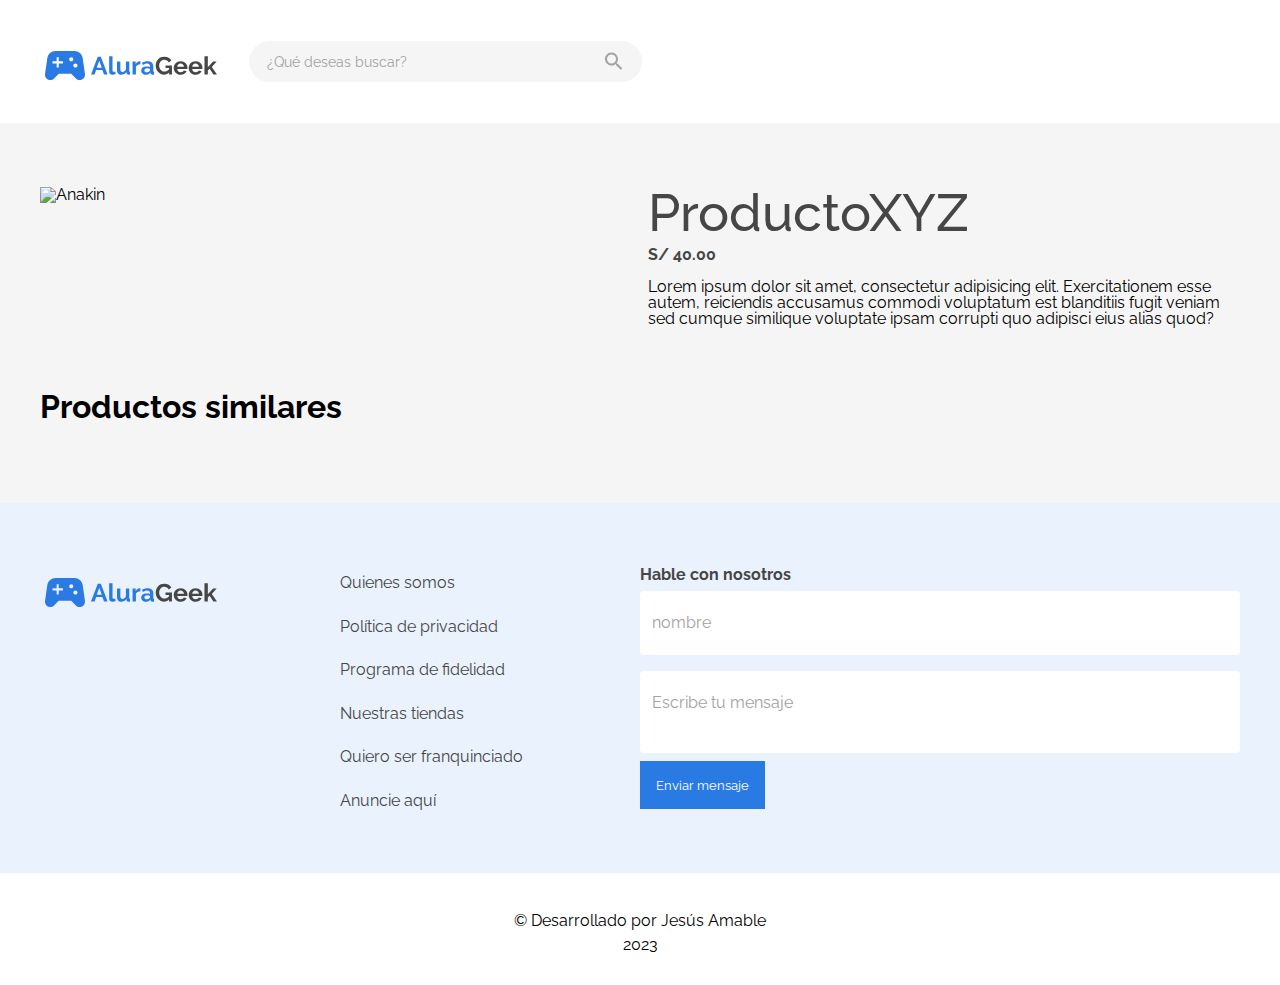
==== description-product.html @ 8d569445 "first commit" ====
<!DOCTYPE html>
<html lang="en">
  <head>
    <meta charset="UTF-8" />
    <meta name="viewport" content="width=device-width, initial-scale=1.0" />
    <title>Alura Geek</title>
    <link rel="preconnect" href="https://fonts.googleapis.com" />
    <link rel="preconnect" href="https://fonts.gstatic.com" crossorigin />
    <link
      href="https://fonts.googleapis.com/css2?family=Raleway&display=swap"
      rel="stylesheet"
    />
    <link rel="shortcut icon" href="assets/sports_esports_black_24dp.svg" />
    <link rel="stylesheet" href="styles/reset.css" />
    <link rel="stylesheet" href="styles/global.css" />
    <link rel="stylesheet" href="styles/contenedor.css" />
    <link rel="stylesheet" href="styles/secciones/menu.css" />
    <link rel="stylesheet" href="styles/secciones/descripcion.css" />
    <link rel="stylesheet" href="styles/secciones/categoria.css" />
    <link rel="stylesheet" href="styles/secciones/contacto.css" />
    <link rel="stylesheet" href="styles/elementos/boton.css" />
    <link rel="stylesheet" href="styles/elementos/entradaTexto.css" />
    <link rel="stylesheet" href="styles/elementos/areaTexto.css" />
    <link rel="stylesheet" href="styles/secciones/pie.css" />
    <!-- Arrow -->
    <link
      rel="stylesheet"
      href="https://fonts.googleapis.com/css2?family=Material+Symbols+Outlined:opsz,wght,FILL,GRAD@48,400,0,0"
    />
  </head>
  <body>
    <header class="menu">
      <div class="contenedor">
        <section class="menu__izquierda">
          <div class="menu__logo">
            <a href="/">
              <img
                src="assets/sports_esports_black_24dp.svg"
                alt="icono consola" />
              <img src="assets/Texto.svg" alt="alura geek"
            /></a>
          </div>
          <div class="menu__buscador">
            <input
              class="menu__buscador__input"
              type="text"
              placeholder="¿Qué deseas buscar?"
            />
            <img
              class="menu__buscador__icon"
              src="assets/Icone.svg"
              alt="icono buscar"
            />
          </div>
        </section>
      </div>
    </header>
    <main class="cuerpo">
      <section class="descripcion">
        <div class="contenedor">
          <div class="descripcion__izquierda">
            <img
              class="descripcion__imagen"
              src="https://pophuntersperu.com/cdn/shop/products/FunkoPopAnakinSkywalker.jpg?v=1644892200"
              alt="Anakin"
            />
          </div>
          <div class="descripcion__derecha">
            <div class="descripcion__contenedor">
              <h2 class="descripcion__titulo">ProductoXYZ</h2>
              <h3 class="descripcion__precio">S/ 40.00</h3>
              <p class="descripcion__descripcion">
                Lorem ipsum dolor sit amet, consectetur adipisicing elit.
                Exercitationem esse autem, reiciendis accusamus commodi
                voluptatum est blanditiis fugit veniam sed cumque similique
                voluptate ipsam corrupti quo adipisci eius alias quod?
              </p>
            </div>
          </div>
        </div>
      </section>
      <section class="categorias" data-background="gris">
        <section class="categoria">
          <div class="contenedor">
            <div class="categoria__cabecera">
              <h3 class="categoria__titulo">Productos similares</h3>
            </div>
            <div class="categoria__productos">
              
            </div>
          </div>
        </section>
      </section>
      <section class="contacto">
        <div class="contenedor">
          <div class="contacto__izquierda">
            <div class="contacto__logo">
              <a href="/">
                <img
                  src="assets/sports_esports_black_24dp.svg"
                  alt="icono consola" />
                <img src="assets/Texto.svg" alt="alura geek"
              /></a>
            </div>
            <div class="contacto__enlace">
              <ul>
                <li><a>Quienes somos</a></li>
                <li><a>Política de privacidad</a></li>
                <li><a>Programa de fidelidad</a></li>
                <li><a>Nuestras tiendas</a></li>
                <li><a>Quiero ser franquinciado</a></li>
                <li><a>Anuncie aquí</a></li>
              </ul>
            </div>
          </div>
          <div class="contacto__derecha">
            <h4>Hable con nosotros</h4>
            <form action="">
              <div class="contenedor__entrada__texto">
                <input
                  class="entrada__texto"
                  id="nombre"
                  name="nombre"
                  type="text"
                  placeholder=" "
                />
                <label class="entrada__etiqueta" for="nombre">nombre</label>
              </div>
              <div class="contenedor__area__texto">
                <textarea
                  class="area__texto"
                  name="mensaje"
                  id="mensaje"
                  placeholder=" "
                ></textarea>
                <label class="area__etiqueta" for="mensaje"
                  >Escribe tu mensaje</label
                >
              </div>
              <div>
                <button class="contacto__boton boton" type="submit">
                  Enviar mensaje
                </button>
              </div>
            </form>
          </div>
        </div>
      </section>
    </main>
    <footer class="pie">
      <p>&copy Desarrollado por Jesús Amable</p>
      <p>2023</p>
    </footer>
    <script type="module" src="controllers/descriptionProduct.controller.js"></script>
  </body>
</html>
---- styles/global.css ----
:root {
  --texto-negro-100: #000;
  --texto-azul-100: #2a7ae4;
  --texto-azul-10:#EAF2FD;
  --texto-blanco-100:#ffffff;
  --texto-gris-100: #464646;
  --texto-gris-50:#A2A2A2;
  --texto-gris-30:#C8C8C8;
  --texto-gris-5:#F5F5F5;
  
  

  --texto-familia:'Raleway', sans-serif;

  --opacidad-negro: 0.2;
}

*,
*::after,
*::before {
  box-sizing: border-box;
}

body {
    font-family: 'Raleway', sans-serif;
}
a{
    text-decoration: none;
    margin-top: 0;
}
---- styles/contenedor.css ----
.contenedor{
    width: 1200px;
}

@media screen and (max-width : 1216px) {
    .contenedor{
        width: 100%;
        padding-left: 2rem;
        padding-right: 2rem;
    }
}

@media screen and (max-width : 426px) {
    .contenedor{
        width: 100%;
        padding-left: 1rem;
        padding-right: 1rem;
    }
}
---- styles/secciones/menu.css ----
.menu {
  display: flex;
  justify-content: center;
  padding: 2rem 0;
}

.menu .contenedor {
  display: flex;
  justify-content: space-between;
  align-items: center;
}

.menu__izquierda {
  display: flex;
  align-items: center;
  gap: 2rem;
}

.menu__buscador {
  border-radius: 999px;
  display: flex;
  width: 393px;
  background-color: var(--texto-gris-5);
  padding: 0.5rem 1rem;
}
.menu__buscador__input {
  border: none;
  outline: none;
  background-color: transparent;
  flex: auto;
  font-size: .875rem;
  font-family: var(--texto-familia);
}
.menu__buscador__input::placeholder {
  color: var(--texto-gris-50);
  font-family: var(--texto-familia);
}
.menu__buscador__icon {
  cursor: pointer;
}
.menu__logo a {
  display: flex;
  align-items: center;
}
.menu__boton__login {
  color: var(--texto-azul-100);
  border: 1px solid var(--texto-azul-100);
  background-color: transparent;
  padding: 1rem;
  font-size: .875rem;
  font-weight: 600;
  text-align: center;
  width: 11.375rem;
  cursor: pointer;
  font-family: var(--texto-familia);
}
@media screen and (max-width:870px) {
  .menu__buscador{
    display: none;
  }
  .menu__boton__login{
    width: 6.3125rem;
  }
}
---- styles/secciones/descripcion.css ----
.descripcion{
    display: flex;
    justify-content: center;
    background-color: var(--texto-gris-5);
    padding-top: 4rem;
}
.descripcion .contenedor{
    display: flex;
    gap: 1rem;
}

.descripcion__imagen{
    aspect-ratio: 13/10;
    width: 100%;
    object-fit: cover;
}
.descripcion__izquierda{
    width: calc(50% - .25rem);
}
.descripcion__derecha{
    display: flex;
    align-items: center;
    width: calc(50% - .25rem);
}
.descripcion__contenedor{
    display: flex;
    flex-direction: column;
    gap: .5rem;
}
.descripcion__titulo{
    font-size: 3.25rem;
    color: var(--texto-gris-100);
    font-weight: 500;
}

.descripcion__precio{
    font-size: 1rem;
    color: var(--texto-gris-100);
    font-weight: 700;
}

@media screen and (max-width:769px){
    .descripcion__titulo{
        font-size: 1.375rem;
    }
    .descripcion__izquierda{
        width: calc(35% - .25rem);
    }
    .descripcion__derecha{
        width: calc(65% - .25rem);
    }
}

@media screen and (max-width:601px) {
    .descripcion .contenedor{
        flex-wrap: wrap;
    }
    .descripcion__izquierda{
        width: calc(100%);
    }
    .descripcion__derecha{
        width: calc(100%);
    }
}
---- styles/secciones/categoria.css ----
.categorias {
  padding: 2rem 0;
}

[data-background="gris"]{
  background-color: var(--texto-gris-5);
}
.categoria {
  display: flex;
  justify-content: center;
  padding: 2rem 0;
}

.categoria__titulo {
  font-size: 2rem;
  font-weight: 700;
  margin-bottom: 1rem;
}
.categoria__productos {
  display: grid;
  grid-template-columns:repeat(auto-fill,minMax(max(136px,15%),1fr));
  justify-content: left;
  gap: 1rem;
}
.categoria__cabecera {
  display: flex;
  justify-content: space-between;
}
.categoria__enlace{
    margin: 0;
    display: flex;
    font-size: 1rem;
    font-weight: 700;
    color: var(--texto-azul-100);
    text-decoration: none;
    align-items: center;
    cursor: pointer;
}

.categoria__producto__imagen {
  height: 174px;
  width: 100%;
}
.categoria__producto > h4,
p,
a {
  display: block;
  margin-top: 0.5rem;
}
.categoria__producto__titulo{
    font-size: .875rem;
    color: var(--texto-gris-100);
    white-space: nowrap;
    overflow: hidden;
    text-overflow: ellipsis;
}
.categoria__producto__precio{
    font-size: 1rem;
    font-weight: 700;
    color: var(--texto-gris-100);
}
.categoria__producto__enlace{
    font-size: 1rem;
    font-weight: 700;
    color: var(--texto-azul-100);
    text-decoration: none;
    cursor: pointer;
}
@media screen and (max-width:1200px){
  .categoria__producto:nth-child(6){
    display: none;
  }
}
@media screen and (max-width:1000px){
  .categoria__producto:nth-child(5){
    display: none;
  }
}
---- styles/secciones/contacto.css ----
.contacto {
  display: flex;
  justify-content: center;
  background-color: var(--texto-azul-10);
  padding: 4rem 0;
}

.contacto .contenedor {
  display: flex;
  justify-content: space-between;
}
.contacto__izquierda{
    width: 50%;
    display: flex;
    justify-content:space-between;
}
.contacto__logo a {
  display: flex;
  align-items: center;
  margin-top: 0;
}
.contacto__enlace{
    width: 50%;
}
.contacto__enlace ul {
  height: 100%;
  display: flex;
  flex-direction: column;
  justify-content: space-between;
  color: var(--texto-gris-100);
}
.contacto__enlace li {
  display: block;
}
/* Formulario de Contacto */
.contacto__derecha{
    width: 50%;
    display: flex;
    justify-content: right;
    flex-direction: column;
}
.contacto__derecha h4{
    font-size: 1rem;
    font-weight: 700;
    color: var(--texto-gris-100);
}
.contacto__derecha form{
    display: flex;
    flex-direction: column;
}
@media screen and (max-width:769px){
    .contacto__izquierda{
        flex-direction: column;
    }
    .contacto__enlace{
        flex:auto;
        width:100%
    }
}
@media screen and (max-width:426px){
    .contacto .contenedor{
        flex-direction: column;
        align-items: center;
    }
    .contacto__izquierda{
        width: 100%;
        align-items: center;
        text-align: center;
    }
    .contacto__enlace{
        height: 13rem;
        margin-bottom: 2rem;
    }
    .contacto__derecha{
        width: 100%;
    }
}
---- styles/elementos/boton.css ----
.boton{
    padding: 1rem;
    border: none;
    outline: none;
    background-color: var(--texto-azul-100);
    color: var(--texto-blanco-100);
    cursor: pointer;
    font-family: var(--texto-familia);
}
---- styles/elementos/entradaTexto.css ----
.contenedor__entrada__texto{
    position: relative;
    background-color: var(--texto-blanco-100);
    padding: .5rem .75rem;
    height: 4rem;
    display: flex;
    align-items: center;
    margin: .5rem 0;
    border-radius: .25rem;

}
.entrada__texto{
    background-color: transparent;
    border: 0;
    outline: none;
    width: 100%;
    height: 1.25rem;
    padding: 0rem;
    font-size: 1rem;
    font-weight: 400;
    line-height: 1.25rem;
    font-family: var(--texto-familia);
}

.entrada__etiqueta{
    position:absolute;
    left: .75rem;
    top:2rem;
    transform: translateY(-50%);
    font-size: 1rem;
    font-weight: 400;
    line-height: 1.25rem;
    color: var(--texto-gris-50);
    transition: .2s ease;
}
.entrada__mensaje__error{
    font-size: .75rem;
    color: red;
    position: absolute;
    left: .75rem;
    bottom: .35rem;
    visibility: hidden;
}
.entrada__mensaje--invalido{
    outline: 1px solid red;
    .entrada__etiqueta{
        color: red;
    }
    .entrada__mensaje__error{
        visibility: visible;
    }
}
.entrada__texto:not(:placeholder-shown) + .entrada__etiqueta,
.entrada__texto:focus + .entrada__etiqueta{
    top: .8rem;
    font-size: 0.75rem;
}
---- styles/elementos/areaTexto.css ----
.contenedor__area__texto{
    position: relative;
    background-color: var(--texto-blanco-100);
    padding: .5rem .75rem;
    height: 5.125rem;
    display: flex;
    align-items: center;
    margin: .5rem 0;
    border-radius: .25rem;
}
.area__texto{
    background-color: transparent;
    border: 0;
    outline: none;
    width: 100%;
    height: 2.5rem;
    padding: 0rem;
    font-size: 1rem;
    font-weight: 400;
    line-height: 1.25rem;
    font-family: var(--texto-familia);
    resize: none;
}

.area__etiqueta{
    position:absolute;
    left: .75rem;
    top:2rem;
    transform: translateY(-50%);
    font-size: 1rem;
    font-weight: 400;
    line-height: 1.25rem;
    color: var(--texto-gris-50);
    transition: .2s ease;
}
.entrada__mensaje--invalido{
    outline: 1px solid red;
    .area__etiqueta{
        color: red;
    }
    .area__mensaje__error{
        visibility: visible;
    }
}
.area__texto:not(:placeholder-shown) + .area__etiqueta,
.area__texto:focus + .area__etiqueta{
    top: .8rem;
    font-size: 0.75rem;
}
---- styles/secciones/pie.css ----
.pie{
    padding: 2rem;
    text-align: center;
}
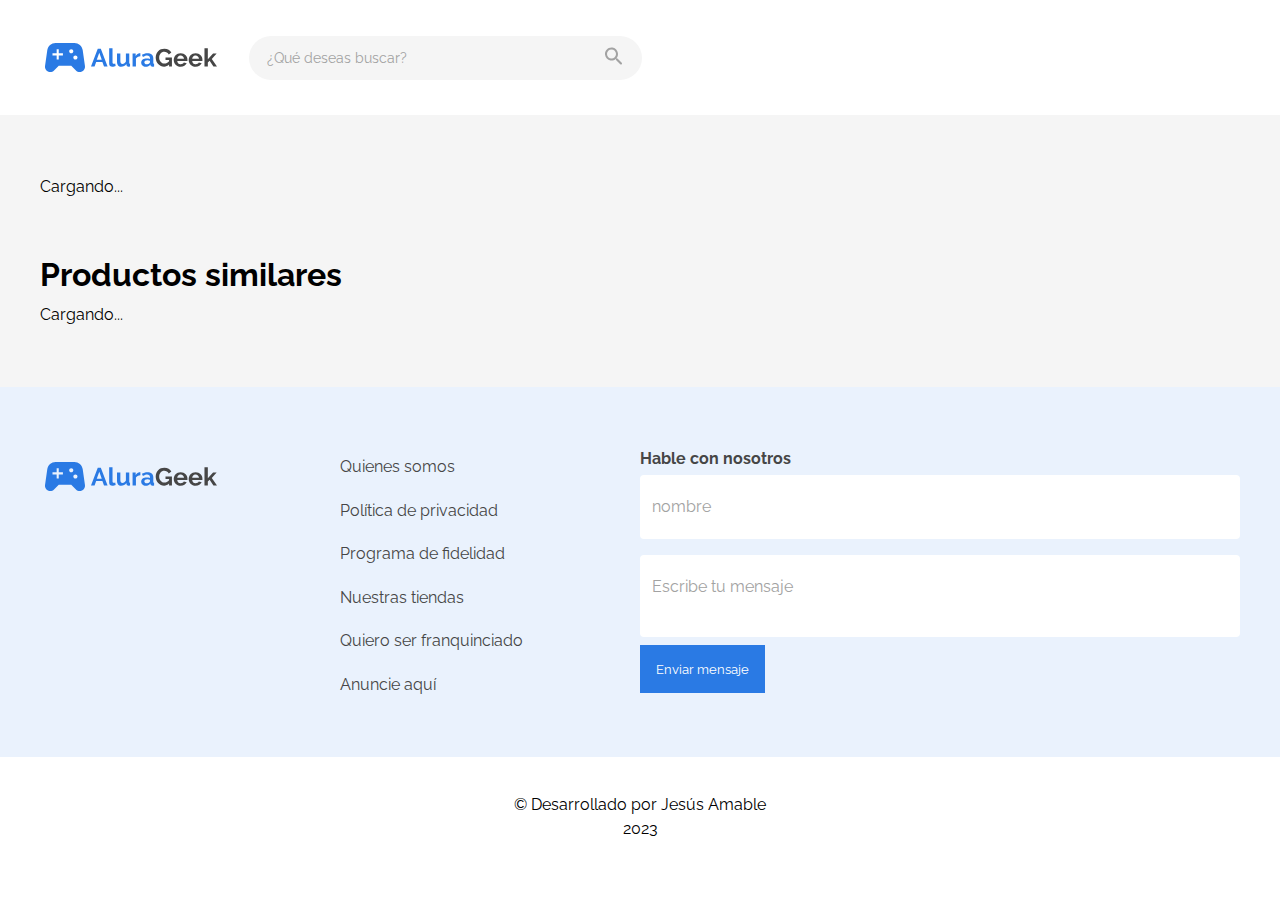
==== commit aec1a100: "Avance Final" ====
--- a/description-product.html
+++ b/description-product.html
@@ -45,37 +45,53 @@
               class="menu__buscador__input"
               type="text"
               placeholder="¿Qué deseas buscar?"
+              data-input-buscador="primario"
             />
+            <button
+              type="button"
+              class="menu__buscador__boton"
+              data-button-buscador="primario"
+            >
+              <img
+                class="menu__buscador__icon"
+                src="assets/Icone.svg"
+                alt="icono buscar"
+              />
+            </button>
+          </div>
+        </section>
+        <section class="menu__buscador__icon--activo">
+          <button
+            type="button"
+            class="menu__buscador__boton"
+            data-button-buscador="secundario"
+          >
             <img
               class="menu__buscador__icon"
               src="assets/Icone.svg"
               alt="icono buscar"
             />
-          </div>
+          </button>
         </section>
       </div>
+      <div class="contenedor">
+        <div class="menu__buscador__modal hide">
+          <input
+            class="menu__buscador__input"
+            type="text"
+            placeholder="¿Qué deseas buscar?"
+            data-input-buscador="secundario"
+          />
+        </div>
+      </div>
+      <script type="module" src="js/searchProduct.js"></script>
     </header>
     <main class="cuerpo">
       <section class="descripcion">
         <div class="contenedor">
-          <div class="descripcion__izquierda">
-            <img
-              class="descripcion__imagen"
-              src="https://pophuntersperu.com/cdn/shop/products/FunkoPopAnakinSkywalker.jpg?v=1644892200"
-              alt="Anakin"
-            />
-          </div>
+          <div class="descripcion__izquierda"></div>
           <div class="descripcion__derecha">
-            <div class="descripcion__contenedor">
-              <h2 class="descripcion__titulo">ProductoXYZ</h2>
-              <h3 class="descripcion__precio">S/ 40.00</h3>
-              <p class="descripcion__descripcion">
-                Lorem ipsum dolor sit amet, consectetur adipisicing elit.
-                Exercitationem esse autem, reiciendis accusamus commodi
-                voluptatum est blanditiis fugit veniam sed cumque similique
-                voluptate ipsam corrupti quo adipisci eius alias quod?
-              </p>
-            </div>
+            <div class="descripcion__contenedor"></div>
           </div>
         </div>
       </section>
@@ -85,9 +101,7 @@
             <div class="categoria__cabecera">
               <h3 class="categoria__titulo">Productos similares</h3>
             </div>
-            <div class="categoria__productos">
-              
-            </div>
+            <div class="categoria__productos"></div>
           </div>
         </section>
       </section>
@@ -122,19 +136,34 @@
                   id="nombre"
                   name="nombre"
                   type="text"
+                  maxlength="50"
+                  minlength="3"
+                  autocomplete="off"
                   placeholder=" "
+                  required
+                  data-type="nombre"
                 />
                 <label class="entrada__etiqueta" for="nombre">nombre</label>
+                <span class="entrada__mensaje__error"
+                  >❗Descripción del mensaje de error</span
+                >
               </div>
               <div class="contenedor__area__texto">
                 <textarea
                   class="area__texto"
                   name="mensaje"
                   id="mensaje"
+                  required
                   placeholder=" "
+                  maxlength="500"
+                  minlength="10"
+                  data-type="mensaje"
                 ></textarea>
                 <label class="area__etiqueta" for="mensaje"
                   >Escribe tu mensaje</label
+                >
+                <span class="entrada__mensaje__error"
+                  >❗Descripción del mensaje de error</span
                 >
               </div>
               <div>
@@ -151,6 +180,10 @@
       <p>&copy Desarrollado por Jesús Amable</p>
       <p>2023</p>
     </footer>
-    <script type="module" src="controllers/descriptionProduct.controller.js"></script>
+    <script type="module" src="js/formContact.js"></script>
+    <script
+      type="module"
+      src="controllers/descriptionProduct.controller.js"
+    ></script>
   </body>
 </html>
--- a/styles/global.css
+++ b/styles/global.css
@@ -1,16 +1,14 @@
 :root {
   --texto-negro-100: #000;
   --texto-azul-100: #2a7ae4;
-  --texto-azul-10:#EAF2FD;
-  --texto-blanco-100:#ffffff;
+  --texto-azul-10: #eaf2fd;
+  --texto-blanco-100: #ffffff;
   --texto-gris-100: #464646;
-  --texto-gris-50:#A2A2A2;
-  --texto-gris-30:#C8C8C8;
-  --texto-gris-5:#F5F5F5;
-  
-  
+  --texto-gris-50: #a2a2a2;
+  --texto-gris-30: #c8c8c8;
+  --texto-gris-5: #f5f5f5;
 
-  --texto-familia:'Raleway', sans-serif;
+  --texto-familia: "Raleway", sans-serif;
 
   --opacidad-negro: 0.2;
 }
@@ -22,9 +20,9 @@
 }
 
 body {
-    font-family: 'Raleway', sans-serif;
+  font-family: "Raleway", sans-serif;
 }
-a{
-    text-decoration: none;
-    margin-top: 0;
+a {
+  text-decoration: none;
+  margin-top: 0;
 }
--- a/styles/contenedor.css
+++ b/styles/contenedor.css
@@ -1,19 +1,19 @@
-.contenedor{
-    width: 1200px;
+.contenedor {
+  width: 1200px;
 }
 
-@media screen and (max-width : 1216px) {
-    .contenedor{
-        width: 100%;
-        padding-left: 2rem;
-        padding-right: 2rem;
-    }
+@media screen and (max-width: 1216px) {
+  .contenedor {
+    width: 100%;
+    padding-left: 2rem;
+    padding-right: 2rem;
+  }
 }
 
-@media screen and (max-width : 426px) {
-    .contenedor{
-        width: 100%;
-        padding-left: 1rem;
-        padding-right: 1rem;
-    }
-}+@media screen and (max-width: 426px) {
+  .contenedor {
+    width: 100%;
+    padding-left: 1rem;
+    padding-right: 1rem;
+  }
+}
--- a/styles/secciones/menu.css
+++ b/styles/secciones/menu.css
@@ -1,6 +1,8 @@
 .menu {
   display: flex;
   justify-content: center;
+  align-items: center;
+  flex-direction: column;
   padding: 2rem 0;
 }
 
@@ -28,17 +30,43 @@
   outline: none;
   background-color: transparent;
   flex: auto;
-  font-size: .875rem;
+  font-size: 0.875rem;
   font-family: var(--texto-familia);
 }
 .menu__buscador__input::placeholder {
   color: var(--texto-gris-50);
   font-family: var(--texto-familia);
 }
-.menu__buscador__icon {
+.menu__buscador__modal {
+  display: flex;
+  justify-content: center;
+  padding-top: 1rem;
+  width: 100%;
+}
+.menu__buscador__modal.hide {
+  display: none;
+}
+.menu__buscador__modal .menu__buscador__input {
+  background-color: var(--texto-gris-5);
+}
+.menu__buscador__modal .menu__buscador__input {
+  /* outline: 1px solid var(--texto-gris-100); */
+  padding: 0.5rem;
+  width: 100%;
+}
+.menu__buscador__boton {
+  border: none;
+  outline: none;
+  background-color: transparent;
   cursor: pointer;
+  padding: 0;
 }
 .menu__logo a {
+  display: flex;
+  align-items: center;
+  margin: 0;
+}
+.menu__derecha {
   display: flex;
   align-items: center;
 }
@@ -47,19 +75,69 @@
   border: 1px solid var(--texto-azul-100);
   background-color: transparent;
   padding: 1rem;
-  font-size: .875rem;
+  font-size: 0.875rem;
   font-weight: 600;
   text-align: center;
   width: 11.375rem;
   cursor: pointer;
   font-family: var(--texto-familia);
+  margin: 0;
 }
-@media screen and (max-width:870px) {
-  .menu__buscador{
-    display: none;
+.menu__boton__login:hover {
+  color: var(--texto-blanco-100);
+  background-color: var(--texto-azul-100);
+}
+.menu__buscador__icon--activo {
+  display: none;
+}
+
+@media screen and (max-width: 870px) {
+  .menu {
+    padding: 1rem 0;
   }
-  .menu__boton__login{
-    width: 6.3125rem;
+  .menu__logo {
+    width: 8rem;
+  }
+  .menu__logo img:first-child {
+    width: 28.25%;
+  }
+  .menu__logo img:last-child {
+    width: 71.75%;
+  }
+  .menu__boton__login {
+    width: 10.375rem;
+    padding: 0.825rem 1rem;
+  }
+  .menu__buscador {
+    width: 15rem;
   }
 }
 
+@media screen and (max-width: 641px) {
+  .menu__logo {
+    width: 7rem;
+  }
+  .menu__logo img:first-child {
+    width: 28.25%;
+  }
+  .menu__logo img:last-child {
+    width: 71.75%;
+  }
+
+  .menu__buscador {
+    display: none;
+  }
+
+  .menu__buscador__icon--activo {
+    display: block;
+  }
+  .menu__derecha {
+    flex: auto;
+    justify-content: center;
+  }
+
+  .menu__boton__login {
+    width: 8rem;
+    padding: 0.825rem 1rem;
+  }
+}
--- a/styles/elementos/boton.css
+++ b/styles/elementos/boton.css
@@ -1,9 +1,15 @@
-.boton{
-    padding: 1rem;
-    border: none;
-    outline: none;
-    background-color: var(--texto-azul-100);
-    color: var(--texto-blanco-100);
-    cursor: pointer;
-    font-family: var(--texto-familia);
-}+.boton {
+  padding: 1rem;
+  border: none;
+  outline: none;
+  background-color: var(--texto-azul-100);
+  color: var(--texto-blanco-100);
+  cursor: pointer;
+  font-family: var(--texto-familia);
+}
+.boton:hover {
+  color: var(--texto-azul-100);
+  background: var(--texto-blanco-100);
+  outline: 2px solid var(--texto-azul-100);
+  font-weight: 900;
+}
